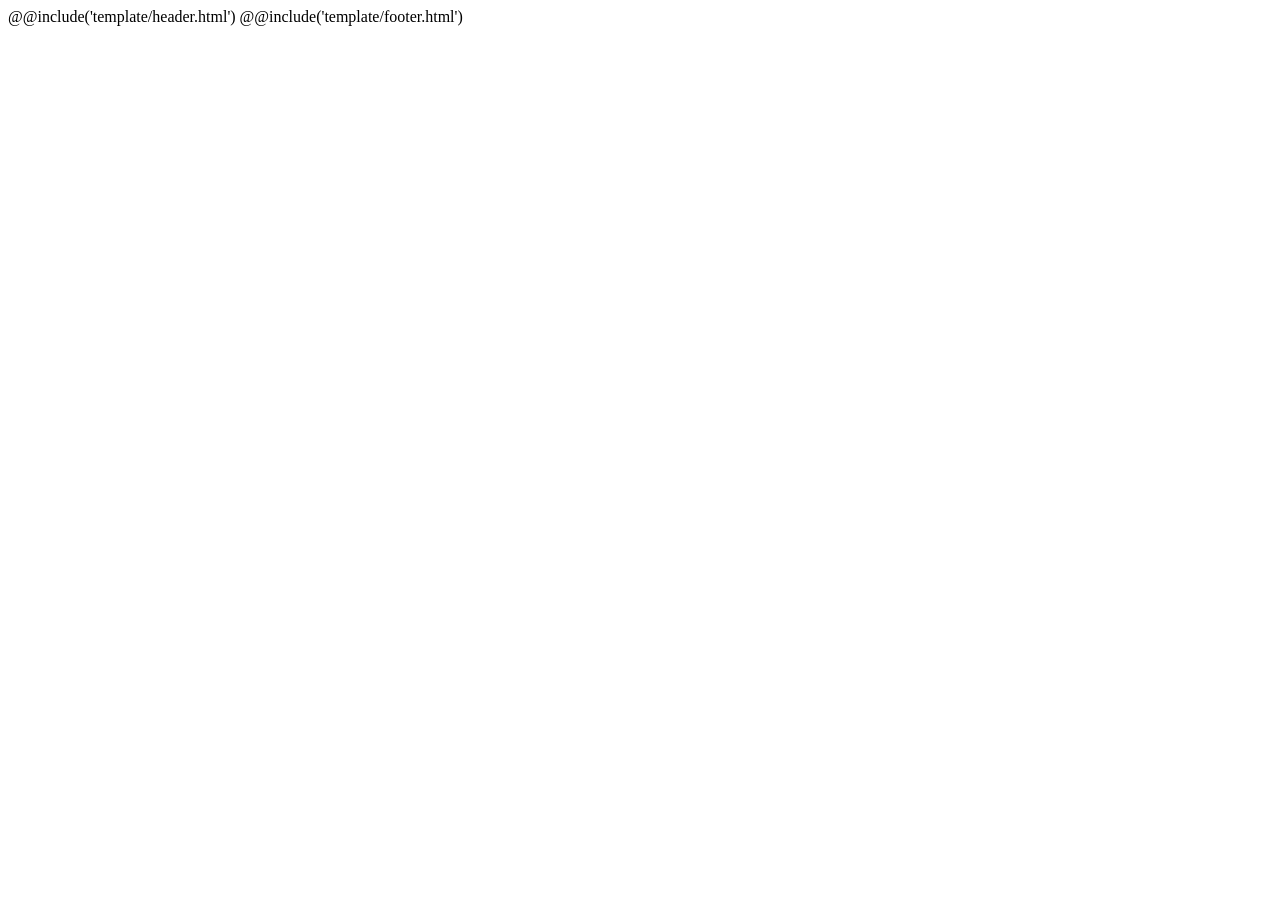
==== src/index.html @ 2e150cea "Added header" ====
<!DOCTYPE html>
<html lang="en">

<head>
    <meta charset="UTF-8">
    <meta name="viewport" content="width=device-width, initial-scale=1.0">
    <title>BHROMAON</title>
    <link href="https://fonts.googleapis.com/css2?family=Aleo&family=Josefin+Sans:wght@300;400;700&display=swap"
        rel="stylesheet">
    <link rel="stylesheet" href="css/main.min.css">
</head>

<body>
    @@include('template/header.html')
    @@include('template/footer.html')

    <script src="js/script.js"></script>
</body>

</html>
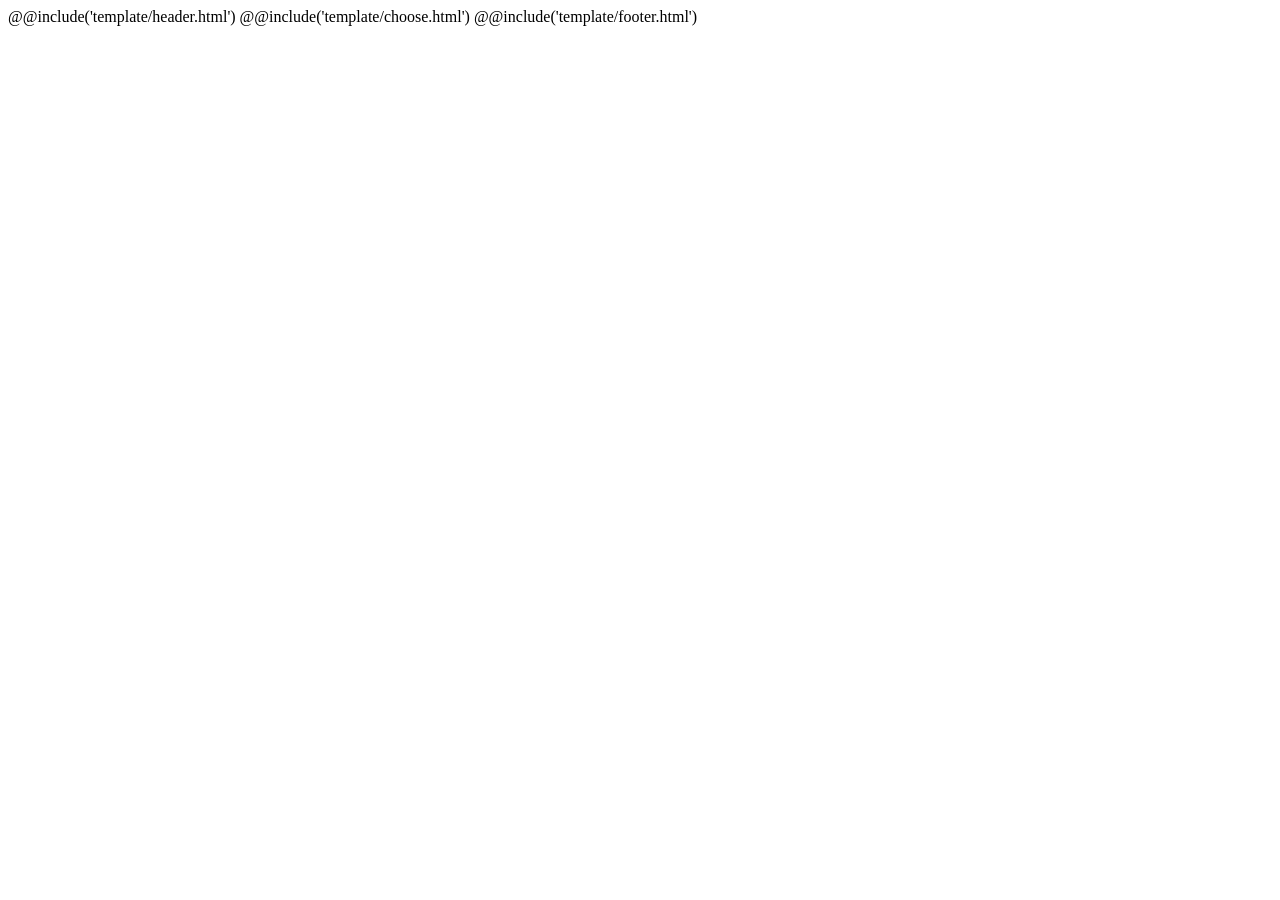
==== commit 4def9b01: "Added 'Why Choose Us' section" ====
--- a/src/index.html
+++ b/src/index.html
@@ -12,6 +12,7 @@
 
 <body>
     @@include('template/header.html')
+    @@include('template/choose.html')
     @@include('template/footer.html')
 
     <script src="js/script.js"></script>
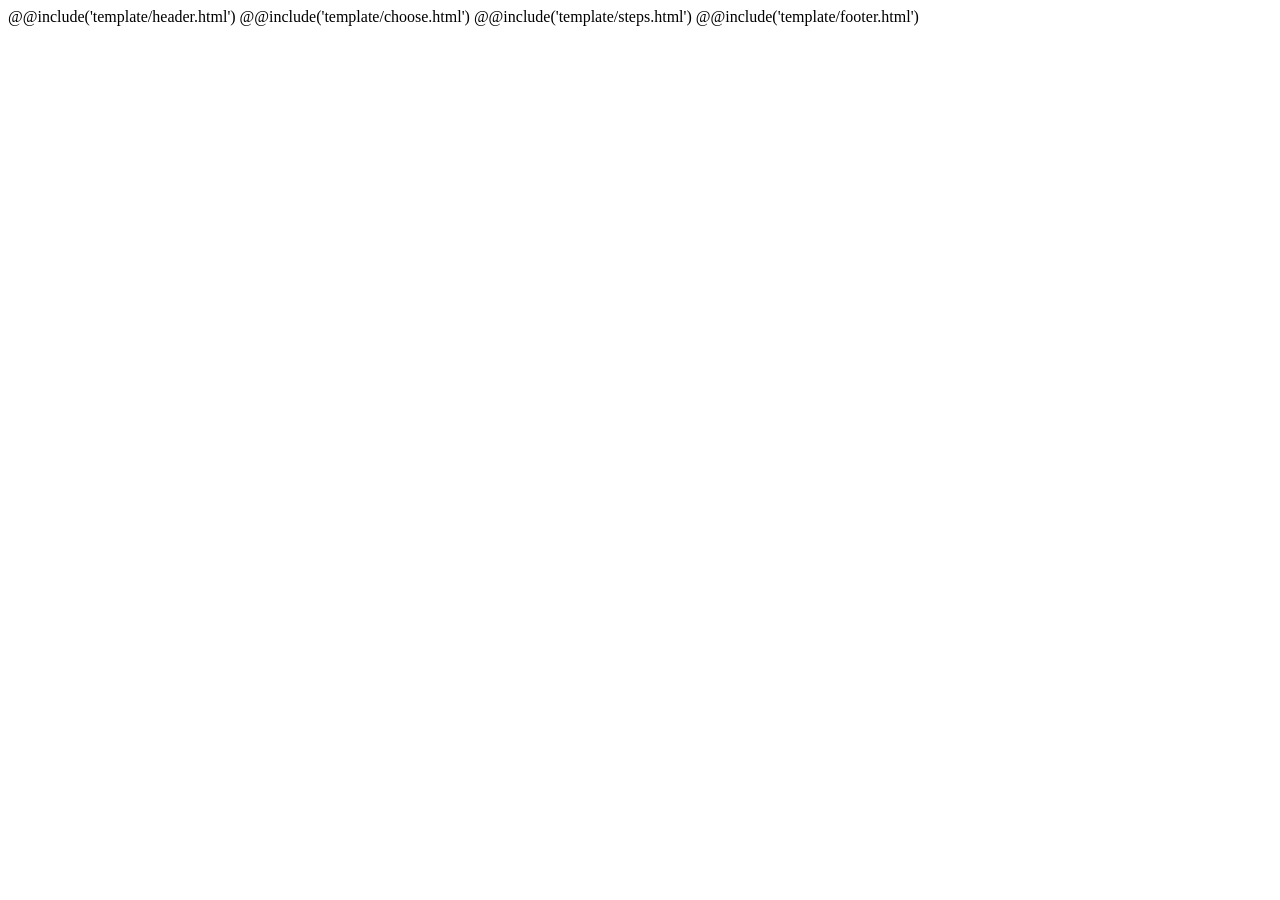
==== commit 267d5305: "Added 'Steps' section" ====
--- a/src/index.html
+++ b/src/index.html
@@ -13,6 +13,7 @@
 <body>
     @@include('template/header.html')
     @@include('template/choose.html')
+    @@include('template/steps.html')
     @@include('template/footer.html')
 
     <script src="js/script.js"></script>
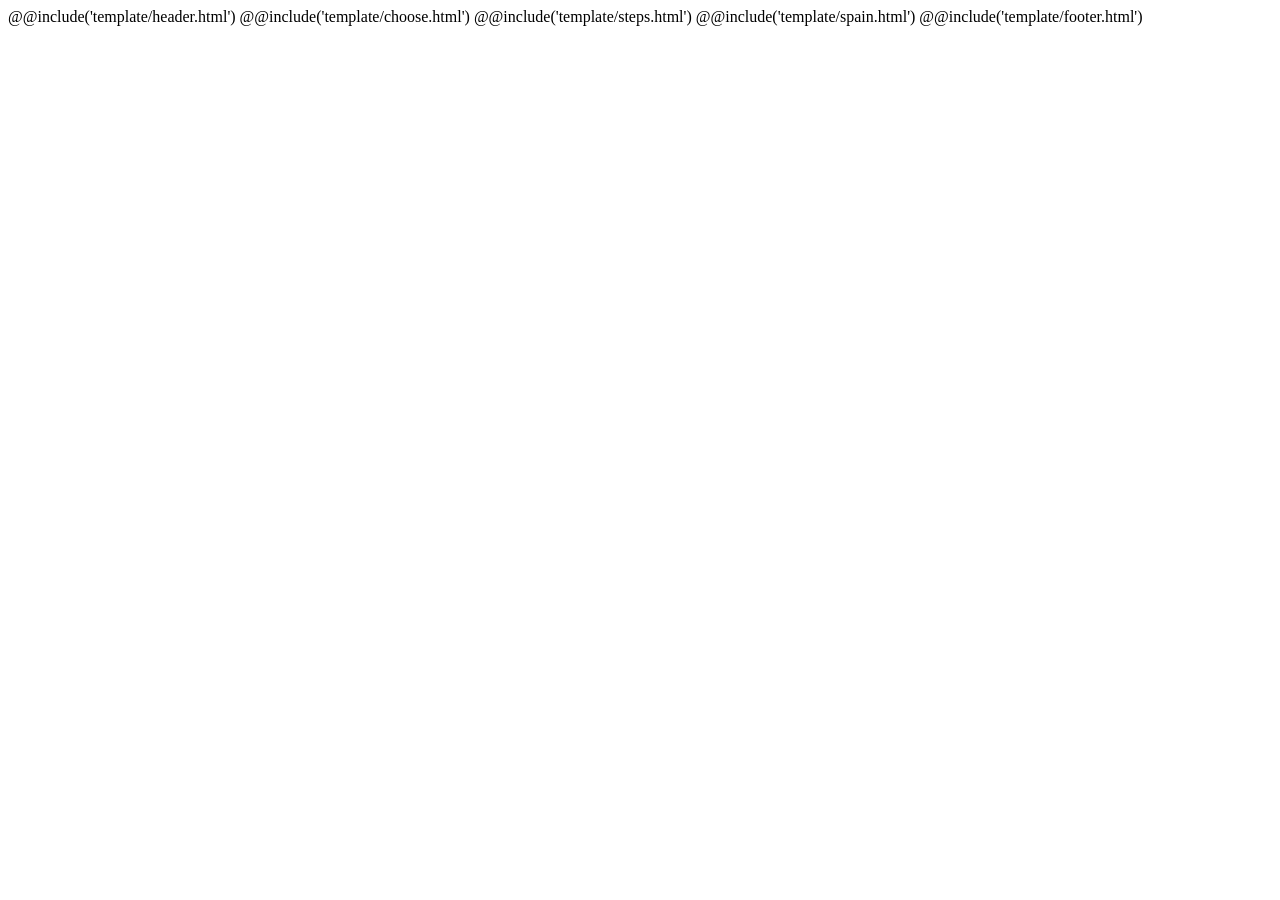
==== commit a044ae95: "Added 'Spain' section" ====
--- a/src/index.html
+++ b/src/index.html
@@ -14,6 +14,7 @@
     @@include('template/header.html')
     @@include('template/choose.html')
     @@include('template/steps.html')
+    @@include('template/spain.html')
     @@include('template/footer.html')
 
     <script src="js/script.js"></script>
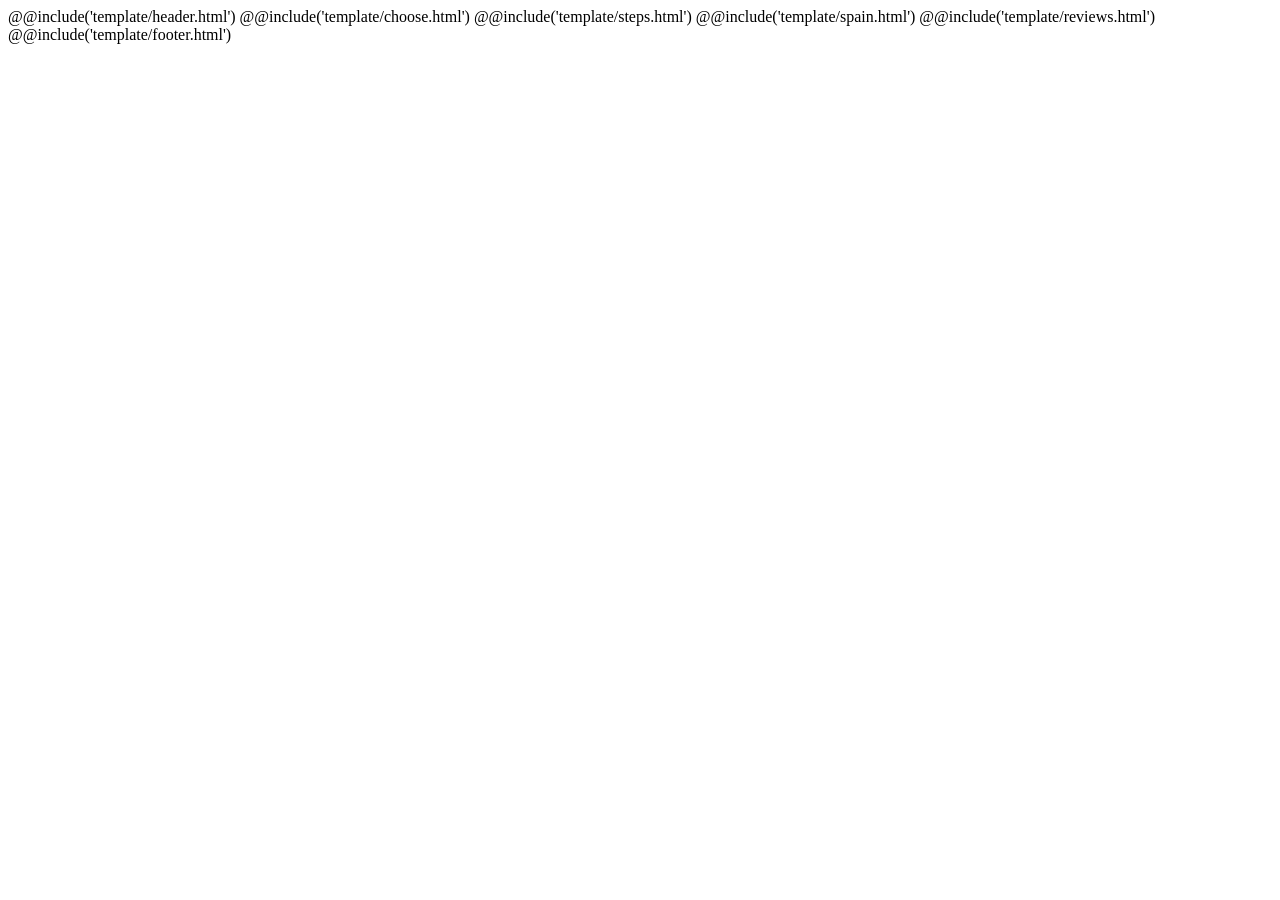
==== commit 135baf8c: "Added 'Reviews' section" ====
--- a/src/index.html
+++ b/src/index.html
@@ -5,6 +5,7 @@
     <meta charset="UTF-8">
     <meta name="viewport" content="width=device-width, initial-scale=1.0">
     <title>BHROMAON</title>
+    <link rel="stylesheet" href="https://pro.fontawesome.com/releases/v5.10.0/css/all.css" integrity="sha384-AYmEC3Yw5cVb3ZcuHtOA93w35dYTsvhLPVnYs9eStHfGJvOvKxVfELGroGkvsg+p" crossorigin="anonymous"/>
     <link href="https://fonts.googleapis.com/css2?family=Aleo&family=Josefin+Sans:wght@300;400;700&display=swap"
         rel="stylesheet">
     <link rel="stylesheet" href="css/main.min.css">
@@ -15,6 +16,7 @@
     @@include('template/choose.html')
     @@include('template/steps.html')
     @@include('template/spain.html')
+    @@include('template/reviews.html')
     @@include('template/footer.html')
 
     <script src="js/script.js"></script>
